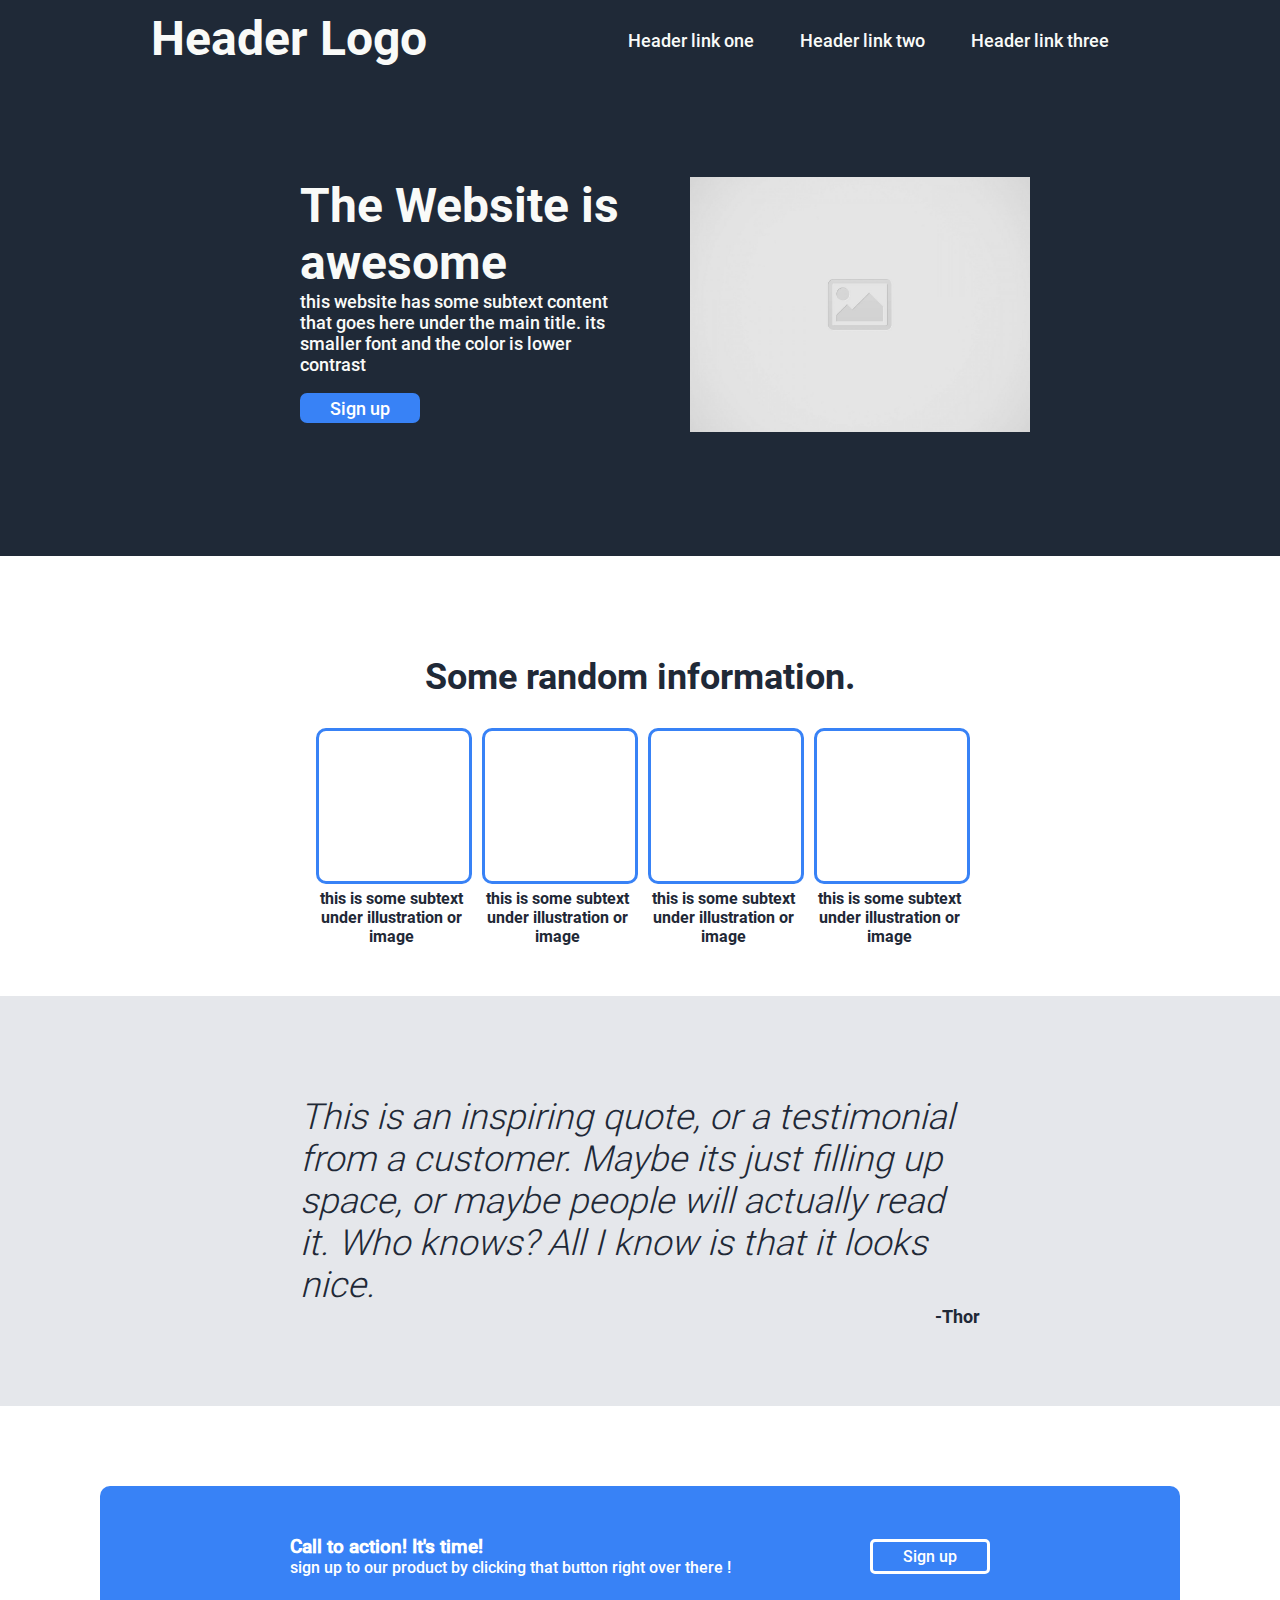
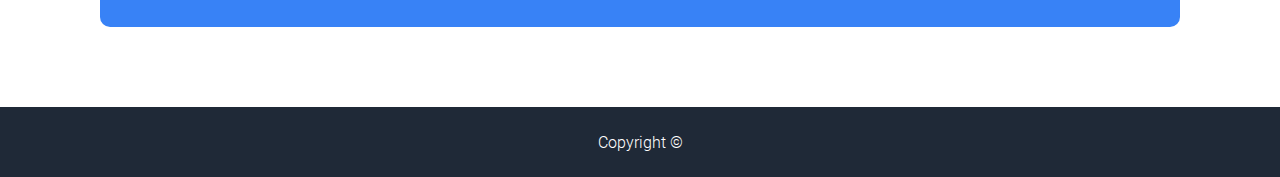
==== index.html @ 47c2c172 "first commit" ====
<!DOCTYPE html>
<html lang="en">
<head>
    <meta charset="UTF-8">
    <meta http-equiv="X-UA-Compatible" content="IE=edge">
    <meta name="viewport" content="width=device-width, initial-scale=1.0">
    <title>Presentation</title>
    <link rel="stylesheet" href="css/style.css">
</head>
<body>
    <header>
        <nav>
            <h1>
                Header Logo
            </h1>
            <ul> 
                <li>Header link one </li>
                <li>Header link two</li>
                <li>Header link three</li>
            </ul>
        </nav>
        <div class="top-section" >
            <section>
                <h1>The Website is awesome</h1>
                <p>this website has some subtext content that goes here under the main title. its smaller font and the color is lower contrast</p>
                <br>
                <button id="btn" >Sign up</button>
            </section>
            <section>
                <img src="./images/placeholder-image.jpg" alt="" >
            </section>
        </div>
    </header>
    <div class="third" >
        <h1>
            Some random information.
        </h1>
        <div id="third-section" >
            <div> <div></div> this is some subtext under illustration or image </div>
            <div> <div></div> this is some subtext under illustration or image </div>
            <div> <div></div> this is some subtext under illustration or image </div>
            <div> <div></div> this is some subtext under illustration or image </div>
        </div>
    </div>
    <div class="fourth">
        <p> 
            <em>
                This is an inspiring quote, or a testimonial from a customer. 
                Maybe its just filling up space, or maybe people will actually read it. 
                Who knows? All I know is that it looks nice. 
            </em>
        </p>
        <span>-Thor</span>
    </div>
    <div class="fifth">
        <div>
            <h3>Call to action! It's time!</h3>
            <p>sign up to our product by clicking that button right over there !</p>
        </div>
        <button>Sign up</button>
    </div>
    <footer>
        Copyright ©
    </footer>
</body>
</html>
---- css/style.css ----
@font-face {
    font-family: 'Roboto light';
    src: url(fonts/Roboto-Light.ttf)
}
@font-face {
    font-family: 'Roboto' ;
    src: url(fonts/Roboto-Bold.ttf);
}
@font-face {
    font-family: 'Roboto medium';
    src: url(fonts/Roboto-Medium.ttf);
}
* {
    margin: 0;
    right: 0;
}
header { 
    background-color: #1F2937;
    color: #F9FAF8;
}
nav {
   display:flex;
   justify-content:space-evenly;
   align-items:center;
   padding: 10px 10px;
   font-family: 'Roboto','Times New Roman', Times, serif;
  font-size: 24px;
}
nav ul {
    list-style: none;
    font-family: 'Roboto medium','Times New Roman', Times, serif;
}
nav ul li {
    display: inline-block;
    font-size: 18px;
    padding: 0px 20px ;
}
.top-section{
    margin :100px 300px; 
    margin-right: 300px;
    display: flex;   
    justify-content: space-evenly;
    
}
.top-section section {
    flex: 1;
    margin-bottom: 120px;
}
.top-section h1 {
    font-family: 'Roboto','Times New Roman', Times, serif;
    font-size: 48px;
    font-weight: bolder;
}
.top-section p {
    font-family: 'Roboto medium','Times New Roman', Times, serif;
    font-size: 18px;
}
img {
    flex:1;
    width: auto;
    max-width: 100%;
    max-height: 100%;
    margin-left: 50px;     
}
#btn {
    color: white;
    background-color:#3882F6 ;
    font-family: 'Roboto medium','Times New Roman', Times, serif;
    border: 0;
    width: 120px;
    height: 30px;
    font-size: 18px;
    border-radius: 7px;
}
.third h1 {
    text-align: center;
    font-size: 36px;
    color: #1F2937;
    font-family: 'Roboto','Times New Roman', Times, serif;
    font-weight: bolder;
}
#third-section {
    margin-top:30px;
    display: flex;
    justify-content: space-evenly;
    margin-left:300px;
    margin-right:300px;
    font-family: 'Roboto','Times New Roman', Times, serif;
    margin-bottom: 50px;
}

#third-section div {
    width: 150px;
    text-align: center;
    color: #1F2937;
}
#third-section div div {
    width :150px;
    height : 150px;
    border: solid #3882F6;
    border-radius: 10px;
    display: flex;
    margin-bottom: 5px;
}
.fourth {
    background-color: #E5E7EB;
    padding-top: 100px;
    padding-bottom: 100px;
    color : #1F2937;
    font-family: 'Roboto light','Segoe UI', Tahoma, Geneva, Verdana, sans-serif;
    
}
.fourth p {
    font-size: 36px;
    margin-left: 300px;
    margin-right: 300px;
}
.fourth span {
  float: right;
  margin-right:300px;
  font-size: 18px;
  font-family: 'Roboto','Segoe UI', Tahoma, Geneva, Verdana, sans-serif;
}
.fifth {
    padding: 50px;
    border-radius: 10px;
    background-color: #3882F6;
    font-family: 'Roboto medium','Segoe UI', Tahoma, Geneva, Verdana, sans-serif;
    color: white;
    display: flex;
    align-items: center;
    justify-content: space-evenly;
    margin: 80px 100px ;
}
.fifth button {
    float: right;
    background-color: #3882F6;
    font-family: 'Roboto medium','Segoe UI', Tahoma, Geneva, Verdana, sans-serif;
    font-size: 16px;
    color: white;
    border: white solid;
    border-radius: 5px;
    width: 120px;
    height: 35px;
}
footer {
    background-color: #1F2937;
    position:static;
    bottom:0;
    height: 70px;
    color: white ;
    font-family: 'Roboto Light','Times New Roman', Times, serif;
    display: flex;
    align-items: center;
    justify-content: space-evenly;
}
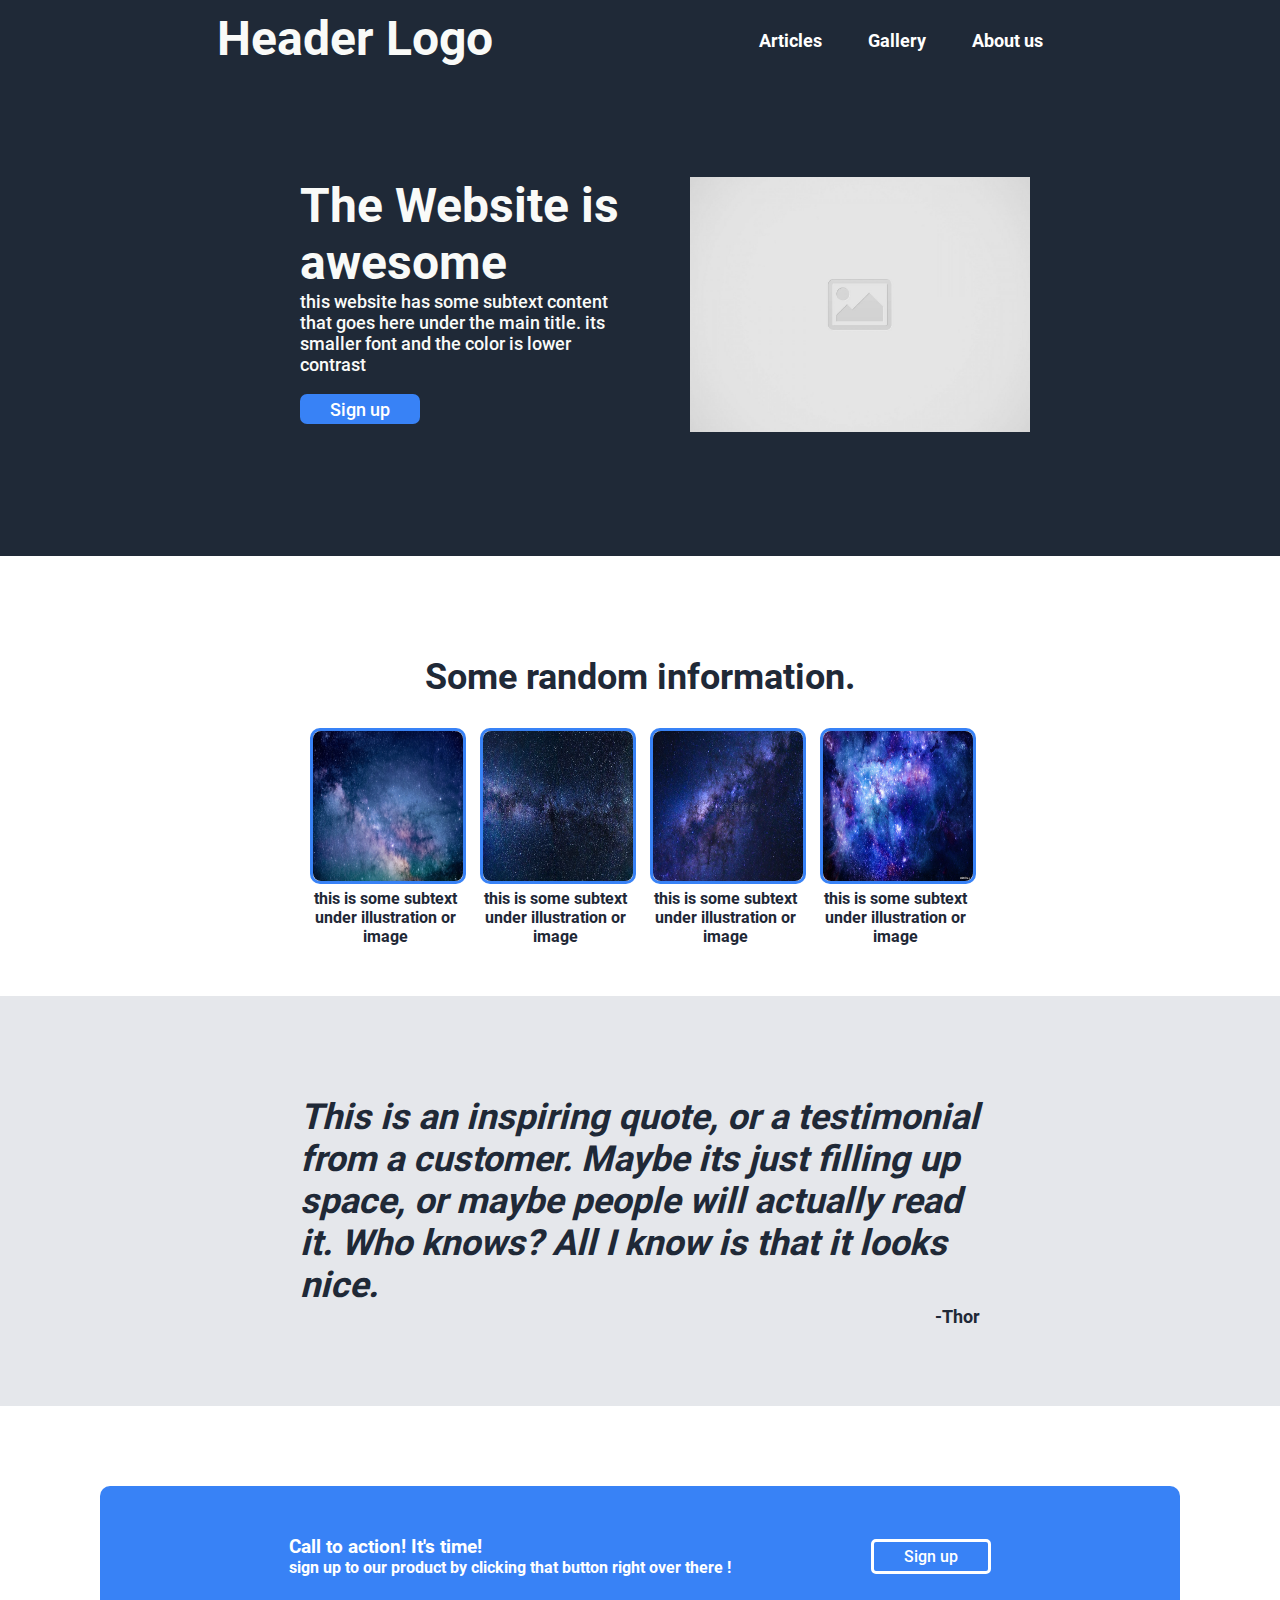
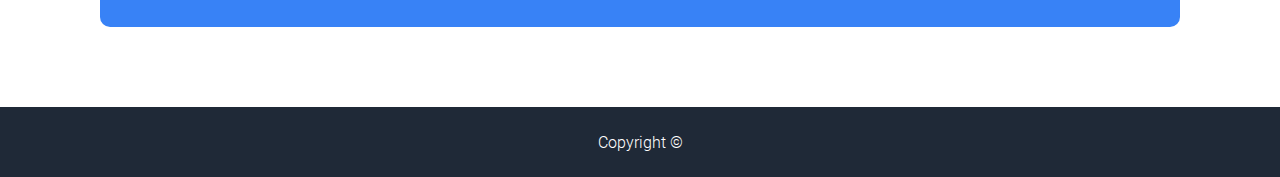
==== commit 99b0878e: "Second commit" ====
--- a/index.html
+++ b/index.html
@@ -11,12 +11,12 @@
     <header>
         <nav>
             <h1>
-                Header Logo
+                <a href="./index.html">Header Logo</a>
             </h1>
             <ul> 
-                <li>Header link one </li>
-                <li>Header link two</li>
-                <li>Header link three</li>
+                <li><a href="./pages/page1.html">Articles</a> </li>
+                <li><a href="./pages/page2.html">Gallery</a> </li>
+                <li><a href="./pages/page3.html">About us</a></li>
             </ul>
         </nav>
         <div class="top-section" >
@@ -24,7 +24,7 @@
                 <h1>The Website is awesome</h1>
                 <p>this website has some subtext content that goes here under the main title. its smaller font and the color is lower contrast</p>
                 <br>
-                <button id="btn" >Sign up</button>
+                <button id="btn" onlick="window.location.href='https://www.Github.com'" >Sign up</button>
             </section>
             <section>
                 <img src="./images/placeholder-image.jpg" alt="" >
@@ -36,10 +36,10 @@
             Some random information.
         </h1>
         <div id="third-section" >
-            <div> <div></div> this is some subtext under illustration or image </div>
-            <div> <div></div> this is some subtext under illustration or image </div>
-            <div> <div></div> this is some subtext under illustration or image </div>
-            <div> <div></div> this is some subtext under illustration or image </div>
+            <div> <div><img src="./images/g1.png" alt=""></div> this is some subtext under illustration or image </div>
+            <div> <div><img src="./images/g20.jpg" alt=""></div> this is some subtext under illustration or image </div>
+            <div> <div><img src="./images/g8.jpg" alt=""></div> this is some subtext under illustration or image </div>
+            <div> <div><img src="./images/g11.jpg" alt=""></div> this is some subtext under illustration or image </div>
         </div>
     </div>
     <div class="fourth">
@@ -57,7 +57,7 @@
             <h3>Call to action! It's time!</h3>
             <p>sign up to our product by clicking that button right over there !</p>
         </div>
-        <button>Sign up</button>
+        <button onclick="window.location.href='https://www.Github.com'">Sign up</button>
     </div>
     <footer>
         Copyright ©
--- a/css/style.css
+++ b/css/style.css
@@ -13,6 +13,7 @@
 * {
     margin: 0;
     right: 0;
+    font-family: 'Roboto';
 }
 header { 
     background-color: #1F2937;
@@ -24,7 +25,11 @@
    align-items:center;
    padding: 10px 10px;
    font-family: 'Roboto','Times New Roman', Times, serif;
-  font-size: 24px;
+   font-size: 24px;
+}
+nav h1 a {
+    text-decoration: none;
+    color: #F9FAF8;
 }
 nav ul {
     list-style: none;
@@ -34,6 +39,26 @@
     display: inline-block;
     font-size: 18px;
     padding: 0px 20px ;
+    font-family: 'Roboto medium','Times New Roman', Times, serif;
+    
+}
+nav ul li a {
+    text-decoration: none;
+    color: white;
+    POSITION: relative; 
+}
+nav ul li a:after {
+    content: "";
+    position: absolute;
+    height: 2px;
+    width: 0%;
+    background-color:white;
+    margin-top: 30px;
+    left: 0;
+    transition : 0.7s;
+  }
+nav ul li a:hover:after{
+    width: 100%;
 }
 .top-section{
     margin :100px 300px; 
@@ -55,7 +80,7 @@
     font-family: 'Roboto medium','Times New Roman', Times, serif;
     font-size: 18px;
 }
-img {
+.top-section img {
     flex:1;
     width: auto;
     max-width: 100%;
@@ -82,7 +107,7 @@
 #third-section {
     margin-top:30px;
     display: flex;
-    justify-content: space-evenly;
+    justify-content:space-around;
     margin-left:300px;
     margin-right:300px;
     font-family: 'Roboto','Times New Roman', Times, serif;
@@ -101,6 +126,10 @@
     border-radius: 10px;
     display: flex;
     margin-bottom: 5px;
+}
+#third-section img {
+    max-width: 100%;
+    border-radius: 8px;
 }
 .fourth {
     background-color: #E5E7EB;
@@ -142,6 +171,10 @@
     border-radius: 5px;
     width: 120px;
     height: 35px;
+    transition: 0.6s;
+}
+.fifth button:hover{
+    transform:scale(1.2);
 }
 footer {
     background-color: #1F2937;
